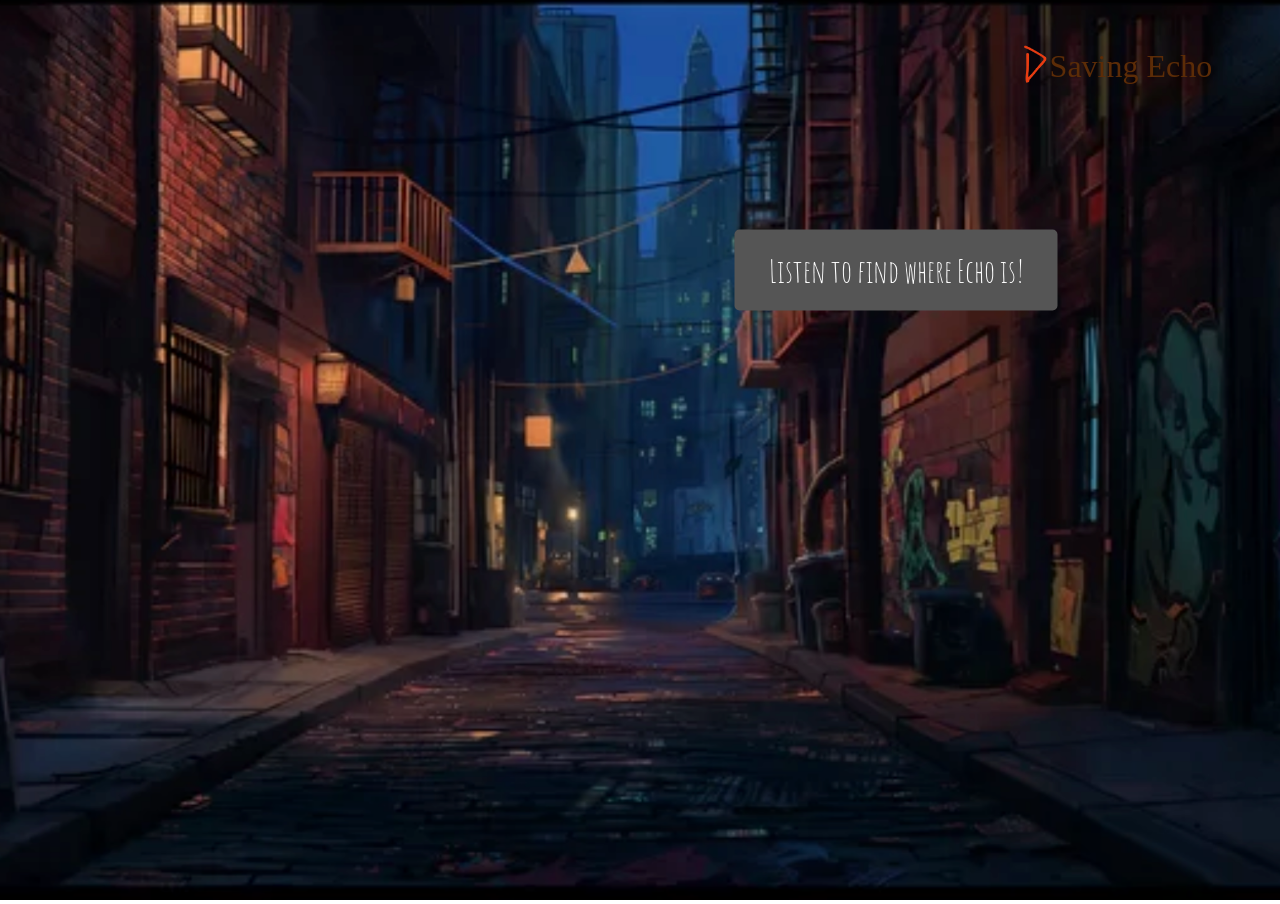
==== findcat.html @ 55304ea4 "presentation uploaded" ====
<!DOCTYPE html>
<html lang="en">

<head>
  <meta charset="UTF-8">
  <meta name="viewport" content="width=device-width, initial-scale=1.0">
  <link rel="preconnect" href="https://fonts.googleapis.com">
  <link rel="preconnect" href="https://fonts.gstatic.com" crossorigin>
  <link
    href="https://fonts.googleapis.com/css2?family=Amatic+SC:wght@400;700&family=Just+Another+Hand&family=Nanum+Brush+Script&family=Nanum+Pen+Script&family=Zen+Loop:ital@0;1&display=swap"
    rel="stylesheet">
  <link rel="stylesheet" href="styles.css">
  <title>Saving Echo</title>
</head>

<body>
  <div class="logo"><img src="images/logo.png">
    <h1>Saving Echo</h1>
  </div>

  <div class="background-cat1">
    <img src="images/ally.png">
  </div>

  <audio id="cryingCat">
    <source src="images/cryingcat.mp3" type="audio/mpeg">
  </audio>

  <button onclick="playMusic()" id="letCry">Listen to find where Echo is!</button>
  <a href="savecat.html"><button id="doYouSee">You can't see Echo?</button></a>

  <script src="script.js"></script>
</body>

</html>
---- styles.css ----
.logo img {
  top: 5%;
  left: 80%;
  height: 3vw;
  background-color: transparent;
  position: absolute;
  animation: wiggle 1s ease-in-out;
}

.logo h1 {
  color: rgb(92, 44, 7);
  top: 3%;
  left: 82%;
  height: 4vw;
  background-color: transparent;
  position: absolute;
  font-family: "Just Another Hand", cursive;
  font-weight: 400;
  font-style: normal;
}

@keyframes wiggle {
  0% {
    transform: rotate(0deg);
  }

  25% {
    transform: rotate(30deg);
  }

  50% {
    transform: rotate(-30deg);
  }

  75% {
    transform: rotate(15deg);
  }

  100% {
    transform: rotate(0deg);
  }
}

.background img {
  height: 100vh;
  width: 100vw;
  object-fit: cover;
  opacity: 0.8;
  /* margin: -8px 0 0 -8px; */
}

.background-cat1 img {
  height: 100vh;
  width: 100vw;
  object-fit: cover;
}


body {
  margin: 0;
}

/* buttons Effects*/

#flashButton:hover,
#letCry:hover,
#underRocks:hover,
#doYouSee:hover {
  background-color: rgb(193, 129, 11);
}

@keyframes flashEffect {
  0% {
    box-shadow: 0 0 0 0 rgba(248, 223, 130, 0.7);
  }

  70% {
    box-shadow: 0 0 0 15px rgba(0, 123, 255, 0);
  }

  100% {
    box-shadow: 0 0 0 0 rgba(0, 123, 255, 0);
  }
}

#flashButton,
#letCry,
#doYouSee,
#underRocks,
#removeRocks {
  position: absolute;
  transform: translate(-50%, -50%);
  background-color: #555;
  font-size: x-large;
  color: white;
  padding: 20px 34px;
  border: none;
  cursor: pointer;
  border-radius: 5px;
  /* flash */
  transition: background-color 0.2s;
  /* Smooth transition for default state changes */
  animation: flashEffect 1.5s infinite;
  font-family: "Amatic SC", sans-serif;
  font-weight: 400;
  font-style: normal;
  font-size: xx-large;

}

#flashButton {
  top: 50%;
  left: 50%;
}

#letCry {
  top: 30%;
  left: 70%;
}

#doYouSee {
  display: none;
  top: 60%;
  left: 60%;
}

#underRocks {
  top: 40%;
  left: 40%;
}

#removeRocks {
  background-color: rgb(193, 129, 11);
  display: none;
  pointer-events: none;
  top: 30%;
  left: 50%;
}


/* rock javaScript */

.cover,
.cover1,
.cover2,
.cover3,
.cover4,
.cover5,
.cover6,
.cover7,
.cover8,
.cover9,
.cover10 {
  background-color: transparent;
  min-width: 70px;
  /* ????how can I make the rocks shrink when the window's smaller */
  position: absolute;
  height: 100%;
}

.cover {
  top: 70%;
  left: 70%;
}

.cover1 {
  top: 69%;
  left: 70%;
}

.cover2 {
  top: 72%;
  left: 73%;
}

.cover3 {
  top: 73%;
  left: 68%;
}

.cover4 {
  top: 71%;
  left: 29%;
}

.cover5 {
  top: 62%;
  left: 43%;
}

.cover6 {
  top: 65%;
  left: 50%;
}

.cover7 {
  top: 78%;
  left: 62%;
}

.cover8 {
  top: 66%;
  left: 28%;
}

.cover9 {
  top: 68%;
  left: 25%;
}

.cover10 {
  top: 67%;
  left: 53%;
}


div.rockPiles {
  position: relative;
  height: 13%;
}

div.rockPiles img.eachRock {
  position: absolute;
  max-width: 100%;
  max-height: 100%;
  z-index: 2;
}

#blackCat:hover {
  background-color: rgba(248, 200, 136, 0.602);
  border: none;
  border-radius: 50px;
  /* flash */
  transition: background-color 0.2s;
  /* Smooth transition for default state changes */
  animation: flashEffect 1.5s infinite;
}
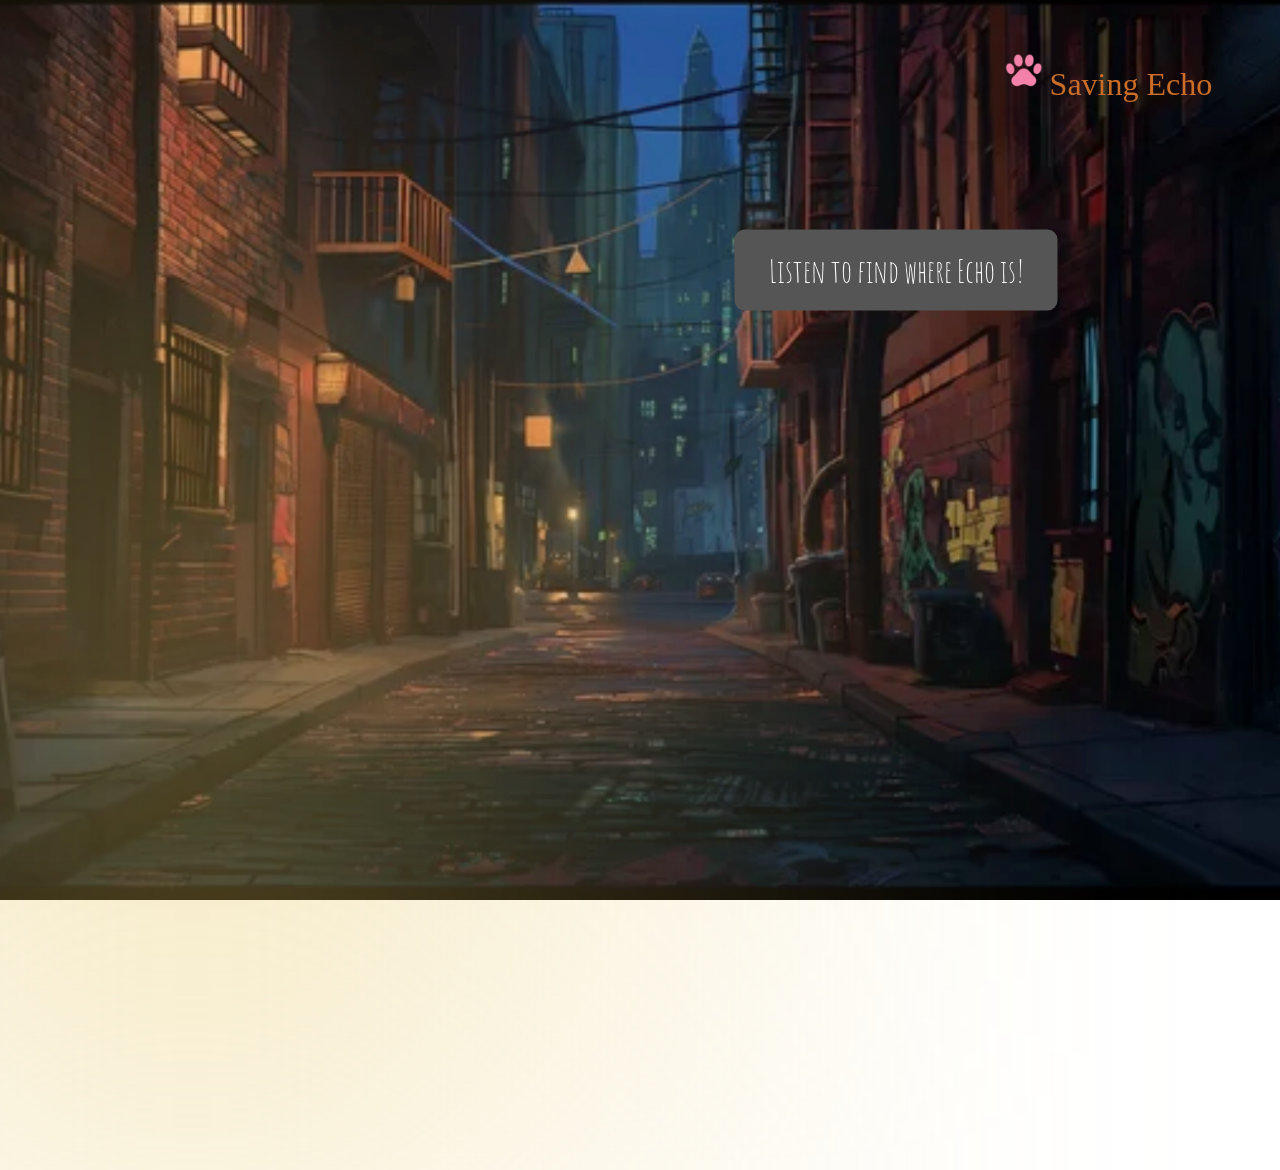
==== commit b2b3a04e: "added animation and fixed sizes" ====
--- a/findcat.html
+++ b/findcat.html
@@ -22,6 +22,10 @@
     <img src="images/ally.png">
   </div>
 
+  <div class="night-scene">
+    <div class="light-streak"></div>
+  </div>
+
   <audio id="cryingCat">
     <source src="images/cryingcat.mp3" type="audio/mpeg">
   </audio>
--- a/styles.css
+++ b/styles.css
@@ -1,15 +1,15 @@
 .logo img {
   top: 5%;
-  left: 80%;
-  height: 3vw;
+  left: 78%;
+  height: 4vw;
   background-color: transparent;
   position: absolute;
-  animation: wiggle 1s ease-in-out;
+  animation: wiggle 1s ease-in-out infinite;
 }
 
 .logo h1 {
-  color: rgb(92, 44, 7);
-  top: 3%;
+  color: rgb(202, 110, 40);
+  top: 5%;
   left: 82%;
   height: 4vw;
   background-color: transparent;
@@ -91,13 +91,13 @@
   position: absolute;
   transform: translate(-50%, -50%);
   background-color: #555;
-  font-size: x-large;
+  font-size: clamp(14px, 4vw, 28px);
   color: white;
   padding: 20px 34px;
   border: none;
   cursor: pointer;
-  border-radius: 5px;
-  /* flash */
+  border-radius: 10px;
+  /* flash ------!!! this doesnt work... */
   transition: background-color 0.2s;
   /* Smooth transition for default state changes */
   animation: flashEffect 1.5s infinite;
@@ -136,6 +136,44 @@
   top: 30%;
   left: 50%;
 }
+
+
+@keyframes passBy {
+  0% {
+    transform: translateX(-100vw);
+    opacity: 0;
+  }
+
+  2% {
+    opacity: 1;
+  }
+
+  13% {
+    box-shadow: 0 0 30px 10px rgba(255, 255, 255, 0.7);
+  }
+
+  15% {
+    opacity: 1;
+  }
+
+  100% {
+    transform: translateX(100vw);
+    opacity: 0;
+    box-shadow: 0 0 10px 2px rgba(255, 255, 255, 0.5);
+  }
+}
+
+.light-streak {
+  width: 30%;
+  height: 100%;
+  background: rgb(231, 197, 93);
+  position: absolute;
+  top: 30%;
+  animation: passBy 3s linear infinite;
+  filter: blur(300px);
+  /* Creates soft glow */
+}
+
 
 
 /* rock javaScript */
@@ -152,10 +190,28 @@
 .cover9,
 .cover10 {
   background-color: transparent;
-  min-width: 70px;
+  /* min-width: 70px; */
   /* ????how can I make the rocks shrink when the window's smaller */
   position: absolute;
-  height: 100%;
+  /* height: 100%; */
+  width: 8vw;
+}
+
+@media (max-width: 600px) {
+
+  .cover,
+  .cover1,
+  .cover2,
+  .cover3,
+  .cover4,
+  .cover5,
+  .cover6,
+  .cover7,
+  .cover8,
+  .cover9,
+  .cover10 {
+    width: 12vw;
+  }
 }
 
 .cover {
@@ -216,14 +272,17 @@
 
 div.rockPiles {
   position: relative;
-  height: 13%;
+  width: 100%;
+  /* height: 13%; */
 }
 
 div.rockPiles img.eachRock {
-  position: absolute;
+  /* position: absolute;
   max-width: 100%;
   max-height: 100%;
-  z-index: 2;
+  z-index: 2; */
+  width: 100%;
+  height: auto;
 }
 
 #blackCat:hover {
